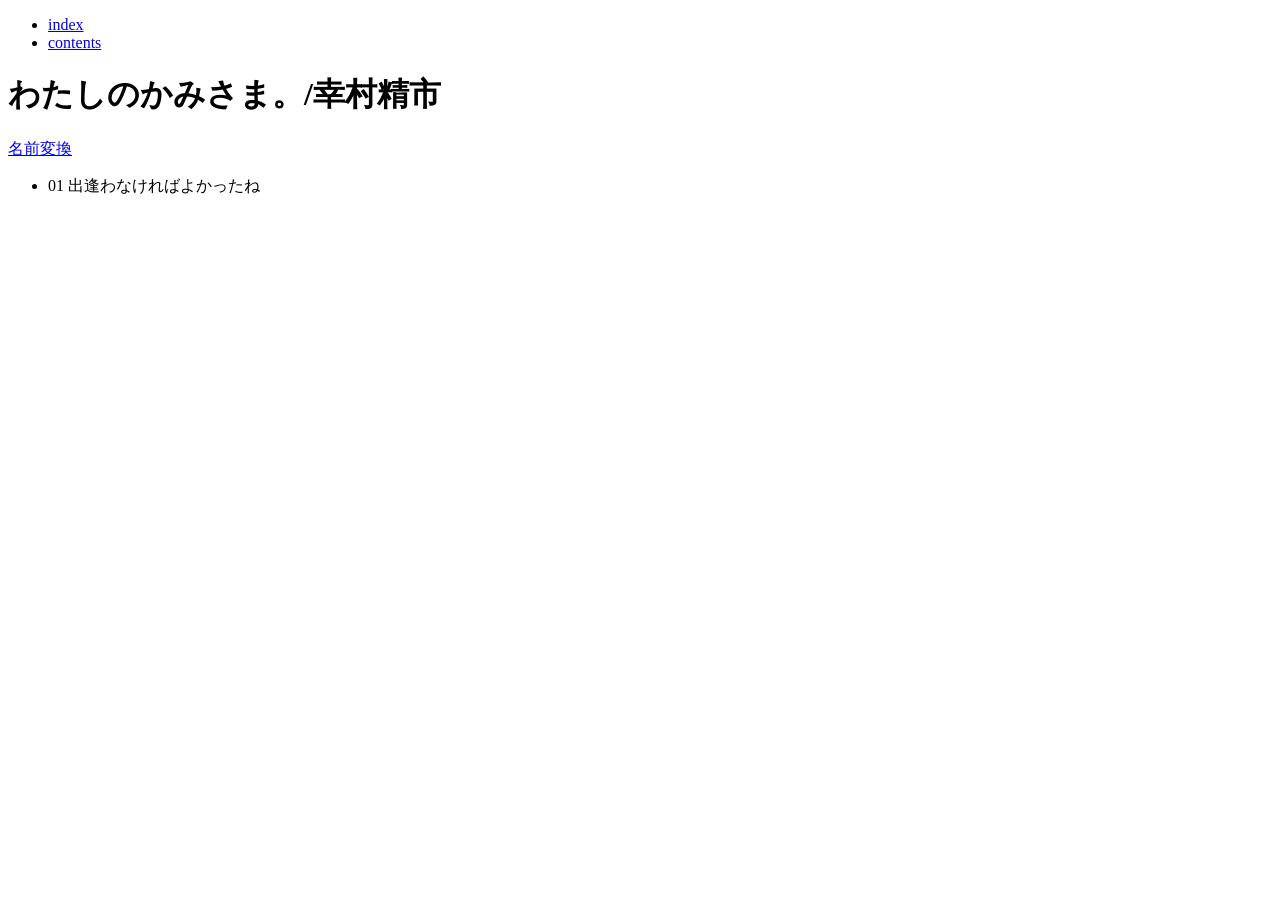
==== text/prince_of_tennis/long/yukimura/index.html @ ac172c1a "名前変換機能の実装" ====
<!doctype html>
<html lang="ja">
  <head>
    <meta charset="UTF-8" />
    <meta name="viewport" content="width=device-width, initial-scale=1.0" />
    <title>それ自体が絵画のような</title>
    <meta
      name="viewport"
      content="width=device-width, initial-scale=1.0, maximum-scale=1.0, minimum-scale=1.0"
    />
    <link
      rel="stylesheet"
      type="text/css"
      href="../../../../css/reset.css"
      media="screen"
    />
    <link
      rel="stylesheet"
      type="text/css"
      href="../../../../css/design84.css"
      media="screen"
    />
    <link
      rel="stylesheet"
      type="text/css"
      href="../../../../css/prince_of_tennis/long_yukimura.css"
      media="screen"
    />
    <link
      rel="icon"
      type="image/png"
      href="../../../../img/design84_favicon.png"
    />
  </head>
  <body>
    <nav id="navs" class="navs">
      <!-- 「MENU」ボタン（スマホのみ表示） -->
      <div class="navTrigger" id="navTrigger"></div>

      <div class="navWrap">
        <!-- メインナビ（ページ外リンク） -->
        <ul class="mainNav">
          <li><a href="../../../../index.html">index</a></li>
          <li><a href="../../../../contents.html">contents</a></li>
        </ul>

        <ul id="sideNav" class="sideNav">
          <!-- <li><a href="#link_attention">attention</a></li>
            <li><a href="#link_cat1">Prince of Tennis</a></li>
            <li><a href="#link_cat2">Dead Account</a></li> -->
          <!-- <li><a href="#link_cat3">Other</a></li> -->
        </ul>
      </div>
      <!-- /navWrap -->

      <style>
        /* 保存ボタン */
        #namechange-settings button[type="submit"] {
          background-color: #e8edee;
          color: #314657;
          border: 1px solid #314657;
          padding: 4px 10px;
          margin: 10px 0 0 62px;
          cursor: pointer;
          font-family: inherit;
        }

        /* 閉じるボタン */
        #namechange-close {
          background-color: transparent;
          color: #314657;
          border: 1px solid #314657;
          padding: 4px 10px;
          cursor: pointer;
          font-family: inherit;
        }

        /* マウスを乗せたとき */
        #namechange-settings button:hover {
          opacity: 0.7;
        }
      </style>
    </nav>

    <main class="wrapper">
      <div class="flower"></div>

      <h1 class="novel-title">わたしのかみさま。/幸村精市</h1>

      <p class="namechange">
        <a href="#" class="namechange-link" id="namechange-link"> 名前変換 </a>
      </p>

      <!-- 名前変換フォーム -->
      <div id="namechange-form" hidden>
        <form id="namechange-settings">
          <p>
            <label for="surname">名字</label>
            <input type="text" id="surname" name="surname" placeholder="名字" />
          </p>

          <p>
            <label for="firstname">名前</label>
            <input
              type="text"
              id="firstname"
              name="firstname"
              placeholder="名前"
            />
          </p>

          <button type="submit">input</button>
          <button type="button" id="namechange-close">close</button>
        </form>
      </div>

      <ul class="page-list">
        <li>
          <!-- <a href="01.html"> -->
          <span>01</span> 出逢わなければよかったね
        </li>
        <!-- <li>
        <a href="#">
          <span>02</span> ダミータイトル
        </a>
      </li>
      <li>
        <a href="#">
          <span>03</span> ダミータイトル
        </a>
      </li>
      <li>
        <a href="#">
          <span>04</span> ダミータイトル
        </a>
      </li> -->
      </ul>
    </main>
    <script src="https://ajax.googleapis.com/ajax/libs/jquery/3.4.1/jquery.min.js"></script>
    <script src="../../../../js/design84_script.js"></script>
    <script src="../../../../js/namechange.js"></script>
  </body>
</html>
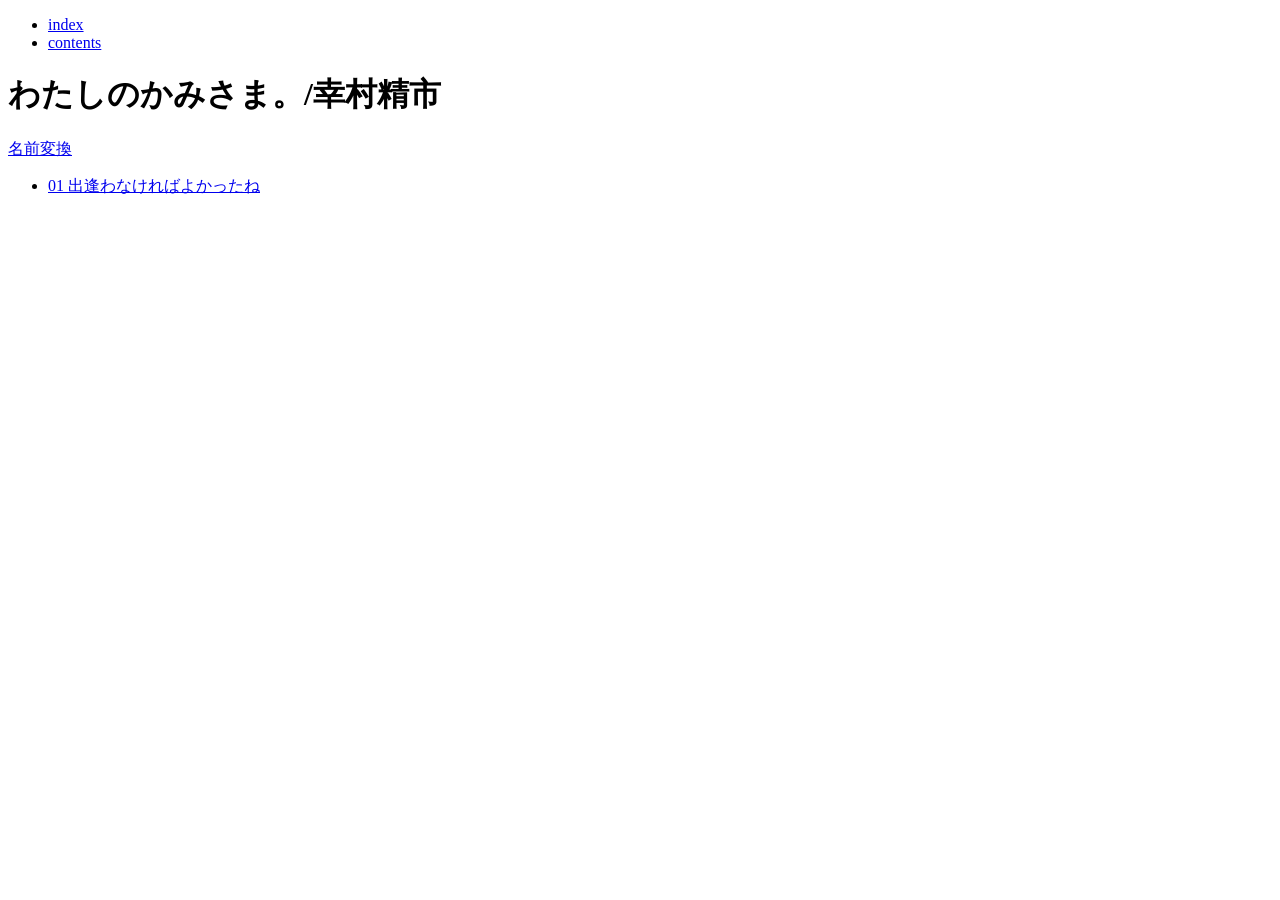
==== commit 63999497: "名前変換機能の実装" ====
--- a/text/prince_of_tennis/long/yukimura/index.html
+++ b/text/prince_of_tennis/long/yukimura/index.html
@@ -31,6 +31,33 @@
       type="image/png"
       href="../../../../img/design84_favicon.png"
     />
+    <style>
+      /* 保存ボタン */
+      #namechange-settings button[type="submit"] {
+        background-color: #e8edee;
+        color: #314657;
+        border: 1px solid #314657;
+        padding: 4px 10px;
+        margin: 10px 0 0 62px;
+        cursor: pointer;
+        font-family: inherit;
+      }
+
+      /* 閉じるボタン */
+      #namechange-close {
+        background-color: transparent;
+        color: #314657;
+        border: 1px solid #314657;
+        padding: 4px 10px;
+        cursor: pointer;
+        font-family: inherit;
+      }
+
+      /* マウスを乗せたとき */
+      #namechange-settings button:hover {
+        opacity: 0.7;
+      }
+    </style>
   </head>
   <body>
     <nav id="navs" class="navs">
@@ -52,34 +79,6 @@
         </ul>
       </div>
       <!-- /navWrap -->
-
-      <style>
-        /* 保存ボタン */
-        #namechange-settings button[type="submit"] {
-          background-color: #e8edee;
-          color: #314657;
-          border: 1px solid #314657;
-          padding: 4px 10px;
-          margin: 10px 0 0 62px;
-          cursor: pointer;
-          font-family: inherit;
-        }
-
-        /* 閉じるボタン */
-        #namechange-close {
-          background-color: transparent;
-          color: #314657;
-          border: 1px solid #314657;
-          padding: 4px 10px;
-          cursor: pointer;
-          font-family: inherit;
-        }
-
-        /* マウスを乗せたとき */
-        #namechange-settings button:hover {
-          opacity: 0.7;
-        }
-      </style>
     </nav>
 
     <main class="wrapper">
@@ -116,8 +115,7 @@
 
       <ul class="page-list">
         <li>
-          <!-- <a href="01.html"> -->
-          <span>01</span> 出逢わなければよかったね
+          <a href="01.html"> <span>01</span> 出逢わなければよかったね </a>
         </li>
         <!-- <li>
         <a href="#">
